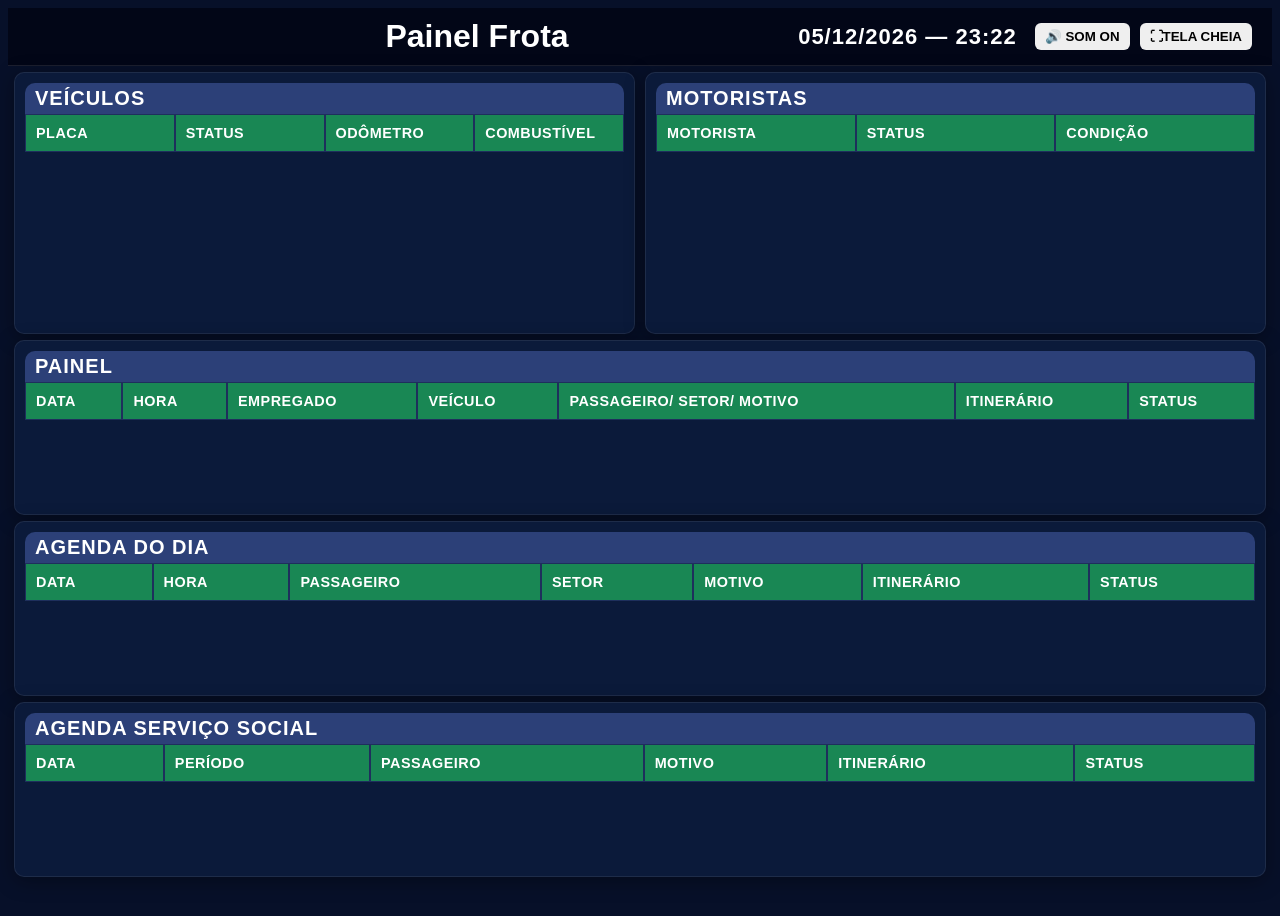
==== index.html @ bcbbf2ea "Update index.html" ====
<!doctype html>
<html lang="pt-BR">

<head>

<meta charset="utf-8">
<meta name="viewport" content="width=device-width,initial-scale=1">

<title>Painel Frota</title>

<style>

:root{
  --bg:#071029;
  --card:#0b1a3a;
  --table:#0e224d;
  --table-alt:#0c1d40;
  --header:#2c4078;
  --border:#1e2f5c;
  --text:#ffffff;
  --muted:#9fb3ff;
  --green:#00ff9c;
  --yellow:#ffcc00;
  --red:#ff4d4d;
  --lime:#7CFC00;
  --blue:#6284fc;
  --row-height:44px; /* altura reduzida por linha nas tabelas */
}

body{
  background:var(--bg);
  color:var(--text);
  font-family:Inter,Arial,sans-serif;
  height:100vh;
  overflow:hidden;
}

header{
  display:grid;
  grid-template-columns: 180px 1fr 1fr;
  gap:16px;
  justify-content:space-between;
  padding:10px 20px;
  background:#020617;
  align-items:center;
  border-bottom: 1px solid rgba(255,255,255,.1);
}

h1{margin:0;}

button{
  padding:6px 10px;
  border:none;
  border-radius:6px;
  cursor:pointer;
  font-weight:700;
  transition:.2s;
}
  

main{
  display:grid;
  grid-template-rows:auto 1fr 1fr 1fr;
  gap:6px;
  padding:6px;
  height:calc(100vh - 95px);
}

table{
  width:100%;
  table-layout:auto;
  border-collapse:separate;
  border-spacing:0;
}

th,
td{
  padding:8px;
  text-align:left;
  overflow:hidden;
  text-overflow:ellipsis;
  word-wrap:break-word;
  color:#fff;
}

tbody td{
  padding:10px;
  border: 1px solid var(--border);
  background:var(--table);
  text-align:left;
  font-size:16px;
}

tbody tr:nth-child(odd) td{
  background:#0f2147;
}

tbody tr:nth-child(even) td{
  background:#152a57;
}

thead th{
  background:#198754;
  color:#fff;
  text-transform:uppercase;
  letter-spacing:0.5px;
  font-size:0.9rem;
  font-weight:700;
  text-align:left;
  vertical-align:middle;
  position:sticky;
  top:0;
  padding:10px;
  border: 1px solid var(--border);
}

.header-left{
  justify-self:start;
  display:flex;
  align-items:center;
  gap:15px;
}

.header-center{
  display:flex;
  flex-direction:column;
  align-items:center;
  justify-content:center;
}

.header-right{
  justify-self:end;
  display:flex;
  align-items:center;
  gap:10px;
}

#clock{
  margin-right:8px;
  color:#ffffff;
  font-size:22px;
  font-weight:700;
  letter-spacing:1px;
}

.logo{
  height:60px;
  width:auto;
}

#toggle-audio.off{
  background:#dc2626;
  color:white;
}

.resumo-grid{
  display:grid;
  grid-template-columns:1fr 1fr;
  gap:10px;
  overflow: visible;
}

.resumo-card{
  background:#0b1a3a;
  border-radius:10px;
  padding:10px;
}

.resumo-card h2,
.card h2,
.card-resumo h2{
  margin: -10px -10px 12px -10px;
  padding: 12px;
  text-align: center;
  background:#2c4078;
  color: #fff;
  font-size: 1.1rem;
  font-weight: bold;
  border-radius: 10px 10px 0 0;
  letter-spacing: 1px;
  margin:0;
}

.card{
  background:var(--card);
  border-radius:10px;
  padding:10px;
  overflow:auto;
  border: 1px solid rgba(255,255,255,.08);
  box-shadow: 0 4px 20px rgba(0,0,0,.35);
}

.card h2{
  text-align:left;
  margin:0;
  padding:4px 10px;
  font-size:20px;
}

.dual-cards{
  display:flex;
  gap:15px;
  margin-bottom:15px;
  grid-template-columns:1fr 1fr;
  max-height:260px;
  overflow-y:auto;
}

.card-resumo{flex:1;}

/* STATUS */
.livre{color:#00ff9c; font-weight:700;}
.ocupado{color:#ff4d4d; font-weight:700;}
.viagem{color:#d66bff; font-weight:700;}
.manutencao{color:#4da6ff; font-weight:700;}
.andamento{ background:rgba(255,77,77,.15); color:var(--red);}

.actions{
  display:flex;
  gap:10px;
}

.status-icon{
  font-size:24px;
  font-weight:700;
  text-align:center;
}

button.off{
  background:#ff4d4d;
  color:#ffffff;
  box-shadow: 0 0 10px rgba(255,77,77,.5);
}

/* PAINEL, AGENDA E SERVIÇO SOCIAL */

.painel .status-andamento td,
.agenda .status-andamento td,
.social .status-andamento td{
  background:rgba(210, 150, 80);
  color:#FFF;
}

.painel .status-cancelado td,
.agenda .status-cancelado td,
.social .status-cancelado td{
  background:rgba(255,77,77,.10);
  color:#FFF;
}

.painel .status-concluido td,
.agenda .status-concluido td,
.social .status-concluido td{
  background:#32CD32;
  color:#FFF;
}

.painel .status-atendido td,
.agenda .status-atendido td,
.social .status-atendido td{
  background:rgba(0,255,156,.10);
  color:#FFF;
}

.painel .status-manutencao td,
.agenda .status-manutencao td,
.social .status-manutencao td{
  background:rgba(110, 180, 255);
  color:#FFF;
}

.painel .status-viagem td,
.agenda .status-viagem td,
.social .status-viagem td{
  background:rgba(210, 140, 255);
  color:#FFF;
}

/* ================= Adjust resumo cards: keep fixed space for 4 rows without scrollbar ================= */
/* The rules below override .card where necessary to keep vehicles and drivers cards fixed-height */
.resumo-grid .card{
  height: calc(var(--row-height) * 4 + 64px); /* fixed height: 4 rows + header/title/spacing */
  overflow: hidden !important; /* hide extra rows without scrollbar */
  display:flex !important;
  flex-direction:column !important;
}

/* make the table fill remaining space inside the card */
.resumo-grid .card table{
  flex: 1 1 auto;
  display:table;
  width:100%;
  table-layout:fixed;
  border-collapse:separate;
}

/* force line height to match the row-height variable */
.resumo-grid .card tbody tr{
  height: var(--row-height);
  box-sizing: border-box;
}

</style>

</head>

<body>

<audio id="beep" preload="auto"><source src="./alerta.mp3" type="audio/mpeg"></audio>

<header>

  <div class="header-left">
    <img src="logo.png" class="logo" onerror="this.style.display='none'">
  </div>

  <div class="header-center">
    <h1>Painel Frota</h1>
  </div>

  <div class="header-right">
    <span id="clock"></span>
    <button id="toggle-audio">🔊 SOM ON</button>
    <button onclick="toggleFull()">⛶TELA CHEIA</button>
  </div>
</header>

<!-- ================= MAIN ================= -->

<main id="app"></main>

<script>

/* ================= CONFIG ================= */

const SHEET_ID =
  "14T7zF0likp8YGeycOYBcOs9INY9gvMzpt7SMfghE8P4";

const TABS = [
  { id:"veiculos", title:"VEÍCULOS", sheet:"VEÍCULOS", headers:["TRAIL TXN1I89","CRETA TXJ6F18","CRETA TXJ6F19","CRETA TXJ6F20"] },
  { id:"motoristas", title:"MOTORISTAS", sheet:"MOTORISTAS", headers:["CACIO / 5000366","CELSO DALDEGAN / 5000205","NEIDIVAL / 5000199"] },
  { id:"painel", title:"PAINEL", sheet:"LANÇAMENTOS", headers:["Data","Hora","Empregado","Veículo","Passageiro/ Setor/ Motivo","Itinerário","Status"] },
  { id:"agenda", title:"AGENDA DO DIA", sheet:"AGENDA DO DIA", headers:["Data","Hora","Passageiro","Setor","Motivo","Itinerário","Status"] },
  { id:"social", title:"AGENDA SERVIÇO SOCIAL", sheet:"AGENDA SERVIÇO SOCIAL", headers:["Data","Período","Passageiro","Motivo","Itinerário","Status"] }
];

/* ================= STATUS CONFIG ================= */
const STATUS = {
  atendido:{ icon:'<span style="color:#00ff9c">✔</span>', class:"status-atendido"},
  concluido:{ icon:'<span style="color:#7CFC00">✔</span>', class:"status-concluido"},
  andamento:{ icon:'<span style="color:#ffcc00">⏳</span>', class:"status-andamento"},
  cancelado:{ icon:'<span style="color:#ff4d4d">✖</span>', class:"status-cancelado"},
  manutenção:{ icon:'<span style="color:#ff0000">🔧</span>', class:"status-manutencao"},
  viagem:{ icon:'<span style="color:#ff9800">✈️</span>', class:"status-viagem"}
};

/* ================= HELPERS ================= */
const parseGviz = txt => JSON.parse(txt.substring(txt.indexOf("{"), txt.lastIndexOf("}") + 1));
const getCell = c => c?.f ?? c?.v ?? "";
function formatarData(valor){ if(!valor) return ""; if(valor instanceof Date) return valor.toLocaleDateString("pt-BR"); const texto = String(valor); const match = texto.match(/\d{1,2}\/\d{1,2}\/\d{4}/); if(match) return match[0]; return texto; }
function getStatusKey(status=""){ status = status.toLowerCase().normalize("NFD").replace(/[\u0300-\u036f]/g,""); if(status.includes("manutencao") || status.includes("manutenção")) return "manutenção"; if(status.includes("viagem")) return "viagem"; if(status.includes("andamento") || status.includes("em andamento")) return "andamento"; if(status.includes("cancel")) return "cancelado"; if(status.includes("atendi")) return "atendido"; if(status.includes("conclu")) return "concluido"; return ""; }
function getStatusClass(status){ const key = getStatusKey(status); return STATUS[key]?.class || ""; }
function getStatusIcon(status){ const key = getStatusKey(status); return STATUS[key]?.icon || ""; }

/* ================= FETCH ================= */
async function fetchSheet(sheet){
  try{
    let query = "";
    if(sheet === "LANÇAMENTOS") query = `select B,C,D,E,F,G,X`;
    if(sheet === "AGENDA DO DIA") query = "select B,C,D,E,F,G,H";
    if(sheet === "AGENDA SERVIÇO SOCIAL") query = "select B,C,D,F,G,H";
    if(sheet === "VEÍCULOS") query = "select B,V,M,N";
    if(sheet === "MOTORISTAS") query = "select B,C,D";
    const url = `https://docs.google.com/spreadsheets/d/${SHEET_ID}/gviz/tq?sheet=${encodeURIComponent(sheet)}&headers=1&tq=${encodeURIComponent(query)}&tqx=out:json`;
    const res = await fetch(url);
    if(!res.ok) throw new Error(`HTTP ${res.status}`);
    return parseGviz(await res.text());
  }catch(err){ console.error(`Erro na aba ${sheet}:`, err); return { table:{ rows:[] } }; }
}

/* ================= TABLE RENDERS ================= */
function renderTable(headers, rows) {

    return `
        <table>

            <thead>
                <tr>
                    ${headers.map(header => `
                        <th>${header}</th>
                    `).join("")}
                </tr>
            </thead>

            <tbody>

                ${rows.map(row => {

                    const values = (row.c || []).map(getCell);

                    const status =
                        (values.at(-1) || "").toLowerCase();

                    return `
                        <tr class="${getStatusClass(status)}">

                            ${values.map(value => `
                                <td>${value || ""}</td>
                            `).join("")}

                        </tr>
                    `;

                }).join("")}

            </tbody>

        </table>
    `;
}

function getDisponibilidade(nome, painelRows, tipo) {

    const procurado = String(nome || "")
        .trim()
        .toUpperCase();

    for (const row of painelRows) {

        const valores = (row.c || []).map(getCell);

        const motorista = String(valores[2] || "")
            .trim()
            .toUpperCase();

        const veiculo = String(valores[3] || "")
            .trim()
            .toUpperCase();

        const status = String(valores[6] || "")
            .trim()
            .toUpperCase();

        const encontrado =
            tipo === "veiculo"
                ? veiculo === procurado
                : motorista === procurado;

        if (!encontrado) {
            continue;
        }

        // Veículo em manutenção
        if (
            status.includes("MANUTENÇÃO") ||
            status.includes("MANUTENCAO")
        ) {

            return tipo === "veiculo"
                ? '<span class="manutencao">🔵 MANUTENÇÃO</span>'
                : '<span class="livre">🟢 LIVRE</span>';
        }

        // Em viagem
        if (status.includes("VIAGEM")) {
            return '<span class="viagem">🟣 VIAGEM</span>';
        }

        // Encontrado e ocupado
        return '<span class="ocupado">🔴 OCUPADO</span>';
    }

    // Não encontrado
    return '<span class="livre">🟢 LIVRE</span>';
}

function renderVeiculos(rows, painelRows){
  const displayRows = (rows || []).slice(0, 4); // mostra só as primeiras 4 linhas
  const more = (rows || []).length > 4 ? (rows.length - 4) : 0;

  return `
    <table>
      <thead>
        <tr>
          <th>Placa</th>
          <th>Status</th>
          <th>Odômetro</th>
          <th>Combustível</th>
        </tr>
      </thead>
      <tbody>
        ${displayRows.map(row => {
          const v = (row.c || []).map(getCell);
          return `
            <tr>
              <td><strong>${v[0] || ""}</strong></td>
              <td>${getDisponibilidade(v[0], painelRows, "veiculo")}</td>
              <td>${v[2] || ""} km</td>
              <td>⛽ ${v[3] || ""}</td>
            </tr>
          `;
        }).join("")}
      </tbody>
    </table>
    ${more ? `<div class="more-items">+${more} oculto(s)</div>` : ""}
  `;
}

function renderMotoristas(rows, painelRows, linhaFlutuante) {

    return `
        <table>

            <thead>
                <tr>
                    <th>Motorista</th>
                    <th>Status</th>
                    <th>Condição</th>
                </tr>
            </thead>

            <tbody>

                ${rows.map(row => {

                    const values = (row.c || []).map(getCell);

                    return `
                        <tr>

                            <td>
                                <strong>${values[0] || ""}</strong>
                            </td>

                            <td>
                                ${getDisponibilidade(
                                    values[0],
                                    painelRows,
                                    "motorista"
                                )}
                            </td>

                            <td>
                                ${values[2] || ""}
                            </td>

                        </tr>
                    `;

                }).join("")}

                ${linhaFlutuante || ""}

            </tbody>

        </table>
    `;
}

/* ================= UI HELPERS ================= */
function playBeep(){
  const audio = document.getElementById('beep');
  const btn = document.getElementById('toggle-audio');
  if(!audio) return;
  if(btn && btn.classList.contains('off')) return; // muted
  audio.currentTime = 0;
  audio.play().catch(()=>{});
}

function updateClock() {
  const el = document.getElementById("clock");
  if (!el) return;

  const now = new Date();

  const data = now.toLocaleDateString("pt-BR");
  const hora = now.toLocaleTimeString("pt-BR", {
    hour: "2-digit",
    minute: "2-digit"
  });

  el.textContent = `${data} — ${hora}`;
}

function toggleFull(){
  const el = document.documentElement;
  if(!document.fullscreenElement){
    el.requestFullscreen?.();
  }else{
    document.exitFullscreen?.();
  }
}

/* Toggle audio button */
document.addEventListener('click', e=>{
  if(e.target && e.target.id === 'toggle-audio'){
    e.target.classList.toggle('off');
    e.target.textContent = e.target.classList.contains('off') ? '🔈 SOM OFF' : '🔊 SOM ON';
  }
});

/* ================= LOAD ================= */
let lastHash = "";
let firstLoad = true;

async function loadAll(){
  const app = document.getElementById('app');
  try{
    const results = await Promise.all(TABS.map(t=>fetchSheet(t.sheet)));
    const hash = JSON.stringify(results);
    if(!firstLoad && hash !== lastHash){ playBeep(); }
    firstLoad = false; lastHash = hash;
    app.innerHTML = '';

    const painelIndex = TABS.findIndex(t => t.id === 'painel');
    const agendaIndex = TABS.findIndex(t => t.id === 'agenda');
    const socialIndex = TABS.findIndex(t => t.id === 'social');
    const veiculosIndex = TABS.findIndex(t => t.id === 'veiculos');
    const motoristasIndex = TABS.findIndex(t => t.id === 'motoristas');

    const hoje = (new Date()).toLocaleDateString('pt-BR');

    // painel rows (filter relevant statuses)
    const painelRows = (results[painelIndex].table.rows || []).filter(row=>{
      const v=(row.c||[]).map(getCell);
      const status=String(v[6]||"").toUpperCase().trim();
      return status.includes('AGENDADO') || status.includes('EM ANDAMENTO') || status.includes('VIAGEM') || status.includes('MANUTENÇÃO') || status.includes('MANUTENCAO');
    });

    // sort painel rows by date/time
    painelRows.sort((a,b)=>{
      const va=(a.c||[]).map(getCell); const vb=(b.c||[]).map(getCell);
      const parse = (dataStr, horaStr)=>{
        if(!dataStr) return new Date(0);
        const d = dataStr.includes('/') ? dataStr.split('/') : new Date(dataStr);
        const dia = Array.isArray(d)?d[0]:d.getDate();
        const mes = Array.isArray(d)?d[1]:d.getMonth()+1;
        const ano = Array.isArray(d)?d[2]:d.getFullYear();
        const h = (horaStr||'00:00').split(':');
        return new Date(Number(ano), Number(mes)-1, Number(dia), Number(h[0]||0), Number(h[1]||0));
      };
      return parse(va[0],va[1]) - parse(vb[0],vb[1]);
    });

    // agenda rows for today
    const agendaRows = (results[agendaIndex].table.rows || []).filter(row=>{ const v=(row.c||[]).map(getCell); return String(v[0]||"").trim() === hoje; });
    agendaRows.sort((a,b)=>{ const va=(a.c||[]).map(getCell); const vb=(b.c||[]).map(getCell); return new Date(`${va[0]} ${va[1]}`) - new Date(`${vb[0]} ${vb[1]}`); });

    // social rows for today
    const socialRows = (results[socialIndex].table.rows || []).filter(row=>{ const v=(row.c||[]).map(getCell); return String(v[0]||"").trim() === hoje; });

    const veiculosRows = results[veiculosIndex].table.rows || [];
    const motoristasRows = results[motoristasIndex].table.rows || [];

    // find floating motorista not present in motoristas list
    const motoristaFlutuante = painelRows.find(row=>{ const v=(row.c||[]).map(getCell); const nome=String(v[2]||"").trim(); return !motoristasRows.some(r=>String(((r.c||[])[0]?.f ?? (r.c||[])[0]?.v) || "").trim() === nome); });

    let linhaFlutuante = '';
    if(motoristaFlutuante){
      const v=(motoristaFlutuante.c||[]).map(getCell);
      const nome=String(v[2]||"").trim();
      const status=String(v[6]||"").toUpperCase();
      let textoStatus = '🔴 OCUPADO';
      if(status.includes('VIAGEM')) textoStatus = '✈️ VIAGEM';
      if(status.includes('MANUTENÇÃO') || status.includes('MANUTENCAO')) textoStatus = '🔧 MANUTENÇÃO';
      linhaFlutuante = `<tr><td><strong>${nome}</strong></td><td>${textoStatus}</td><td>🔴 USUÁRIO CADASTRADO</td></tr>`;
    }

    // build DOM
    const veiculosCard = document.createElement('div'); veiculosCard.className = 'card';
    veiculosCard.innerHTML = `<h2>${TABS[veiculosIndex].title}</h2>${renderVeiculos(veiculosRows, painelRows)}`;

    const motoristasCard = document.createElement('div'); motoristasCard.className = 'card';
    motoristasCard.innerHTML = `<h2>${TABS[motoristasIndex].title}</h2>${renderMotoristas(motoristasRows, painelRows, linhaFlutuante)}`;

    const painelCard = document.createElement('div'); painelCard.className = 'card';
    painelCard.innerHTML = `<h2>${TABS[painelIndex].title}</h2>${renderTable(TABS[painelIndex].headers, painelRows)}`;

    const agendaCard = document.createElement('div'); agendaCard.className = 'card';
    agendaCard.innerHTML = `<h2>${TABS[agendaIndex].title}</h2>${renderTable(TABS[agendaIndex].headers, agendaRows)}`;

    const socialCard = document.createElement('div'); socialCard.className = 'card';
    socialCard.innerHTML = `<h2>${TABS[socialIndex].title}</h2>${renderTable(TABS[socialIndex].headers, socialRows)}`;

    // Top: Veículos + Motoristas (lado a lado)
    const resumo = document.createElement('div'); resumo.className = 'resumo-grid';
    resumo.appendChild(veiculosCard);
    resumo.appendChild(motoristasCard);

    const mainContainer = document.getElementById('app');
    mainContainer.appendChild(resumo);

    // Then Painel (full width)
    mainContainer.appendChild(painelCard);

    // Agenda do dia (own line)
    mainContainer.appendChild(agendaCard);

    // Agenda Serviço Social (own line)
    mainContainer.appendChild(socialCard);

  }catch(err){ console.error('Erro ao carregar dados:', err); }
}

// initial actions
updateClock(); setInterval(updateClock, 1000);
loadAll(); setInterval(loadAll, 15000);

</script>

</body>
</html>
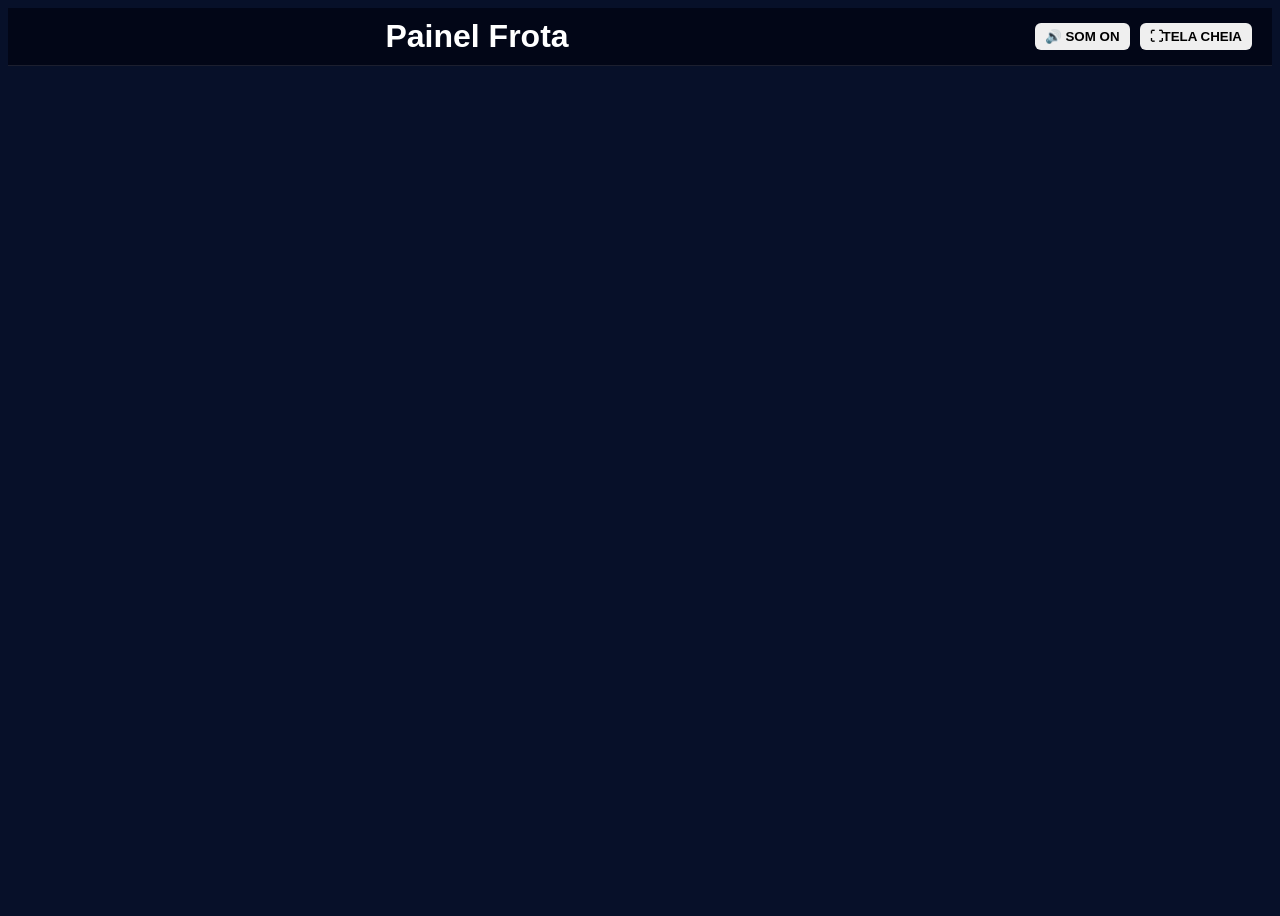
==== commit ea3dfa99: "Update index.html" ====
--- a/index.html
+++ b/index.html
@@ -421,7 +421,15 @@
 
 function getDisponibilidade(nome, painelRows, tipo) {
 
-    const procurado = String(nome || "")
+  const STATUS = {
+    livre: '<span class="livre">🟢 LIVRE</span>',
+    ocupado: '<span class="ocupado">🔴 OCUPADO</span>',
+    viagem: '<span class="viagem">🟣 VIAGEM</span>',
+    manutencao: '<span class="manutencao">🔵 MANUTENÇÃO</span>'
+};  
+  
+  
+  const procurado = String(nome || "")
         .trim()
         .toUpperCase();
 
@@ -449,6 +457,13 @@
         if (!encontrado) {
             continue;
         }
+
+
+      if (status.includes("VIAGEM")) {
+    return STATUS.viagem;
+}
+
+return STATUS.ocupado;
 
         // Veículo em manutenção
         if (
@@ -456,22 +471,12 @@
             status.includes("MANUTENCAO")
         ) {
 
-            return tipo === "veiculo"
-                ? '<span class="manutencao">🔵 MANUTENÇÃO</span>'
-                : '<span class="livre">🟢 LIVRE</span>';
+            return STATUS.ocupado;
+               
         }
 
-        // Em viagem
-        if (status.includes("VIAGEM")) {
-            return '<span class="viagem">🟣 VIAGEM</span>';
-        }
-
-        // Encontrado e ocupado
-        return '<span class="ocupado">🔴 OCUPADO</span>';
-    }
-
-    // Não encontrado
-    return '<span class="livre">🟢 LIVRE</span>';
+      // Não encontrado
+    return STATUS.livre;
 }
 
 function renderVeiculos(rows, painelRows){
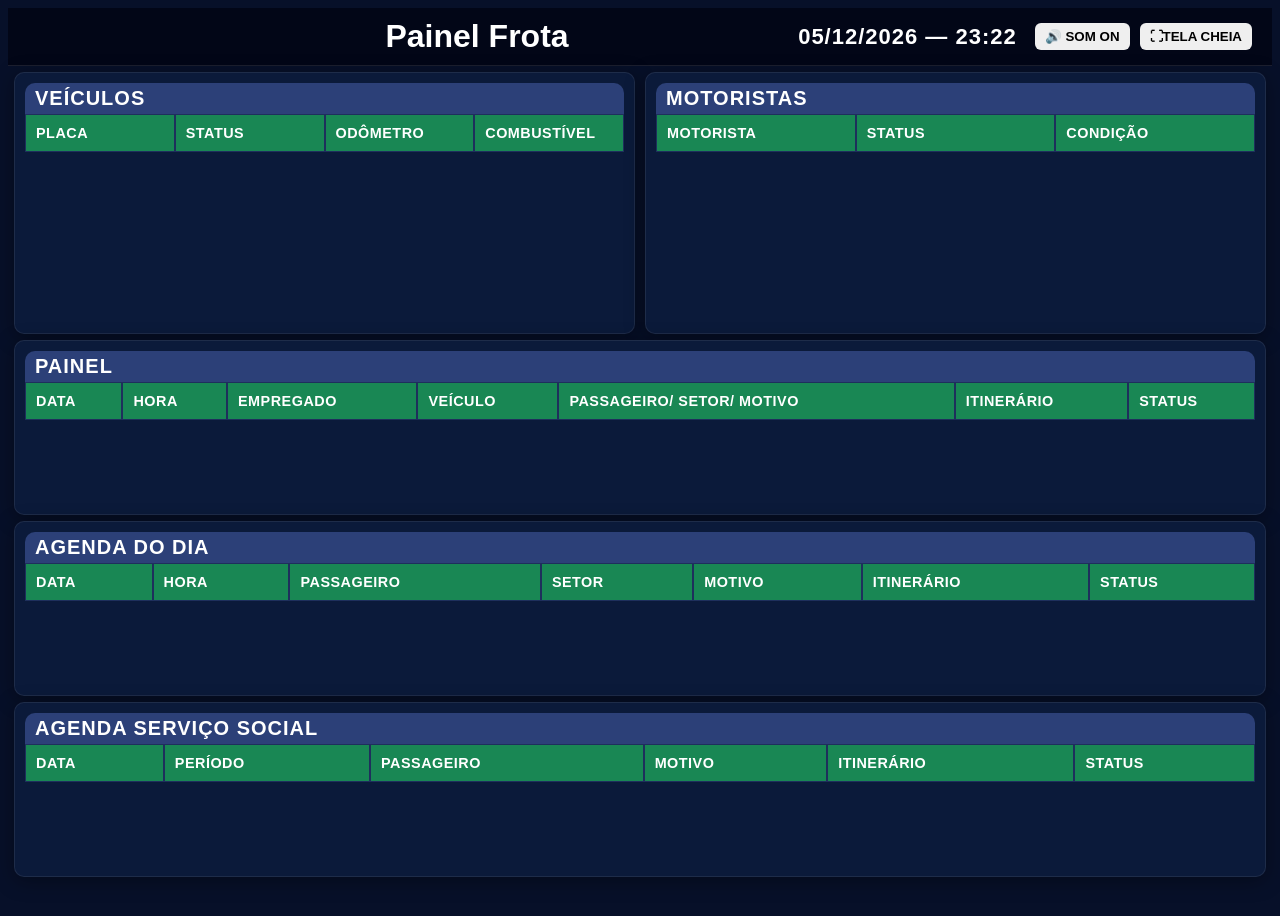
==== commit 7120f823: "Refactor vehicle and driver table rendering Refactor HTML rendering for vehicle and driver tables. U" ====
--- a/index.html
+++ b/index.html
@@ -56,7 +56,6 @@
   font-weight:700;
   transition:.2s;
 }
-  
 
 main{
   display:grid;
@@ -421,15 +420,7 @@
 
 function getDisponibilidade(nome, painelRows, tipo) {
 
-  const STATUS = {
-    livre: '<span class="livre">🟢 LIVRE</span>',
-    ocupado: '<span class="ocupado">🔴 OCUPADO</span>',
-    viagem: '<span class="viagem">🟣 VIAGEM</span>',
-    manutencao: '<span class="manutencao">🔵 MANUTENÇÃO</span>'
-};  
-  
-  
-  const procurado = String(nome || "")
+    const procurado = String(nome || "")
         .trim()
         .toUpperCase();
 
@@ -457,13 +448,6 @@
         if (!encontrado) {
             continue;
         }
-
-
-      if (status.includes("VIAGEM")) {
-    return STATUS.viagem;
-}
-
-return STATUS.ocupado;
 
         // Veículo em manutenção
         if (
@@ -471,12 +455,22 @@
             status.includes("MANUTENCAO")
         ) {
 
-            return STATUS.ocupado;
-               
+            return tipo === "veiculo"
+                ? '<span class="manutencao">🔵 MANUTENÇÃO</span>'
+                : '<span class="livre">🟢 LIVRE</span>';
         }
 
-      // Não encontrado
-    return STATUS.livre;
+        // Em viagem
+        if (status.includes("VIAGEM")) {
+            return '<span class="viagem">🟣 VIAGEM</span>';
+        }
+
+        // Encontrado e ocupado
+        return '<span class="ocupado">🔴 OCUPADO</span>';
+    }
+
+    // Não encontrado
+    return '<span class="livre">🟢 LIVRE</span>';
 }
 
 function renderVeiculos(rows, painelRows){
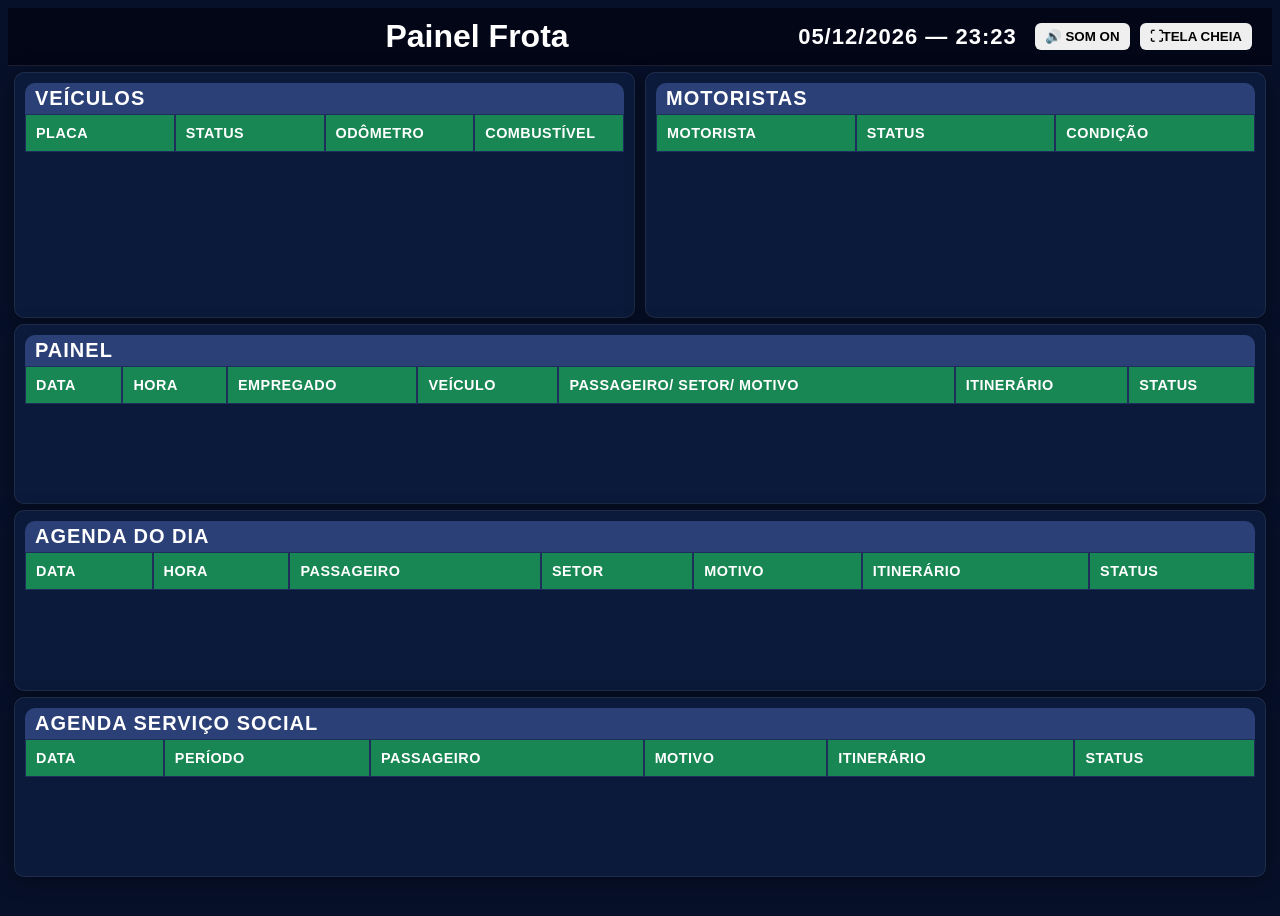
==== commit a6cdba89: "Update index.html" ====
--- a/index.html
+++ b/index.html
@@ -24,7 +24,7 @@
   --red:#ff4d4d;
   --lime:#7CFC00;
   --blue:#6284fc;
-  --row-height:44px; /* altura reduzida por linha nas tabelas */
+  --row-height:40px; /* altura reduzida por linha nas tabelas */
 }
 
 body{
